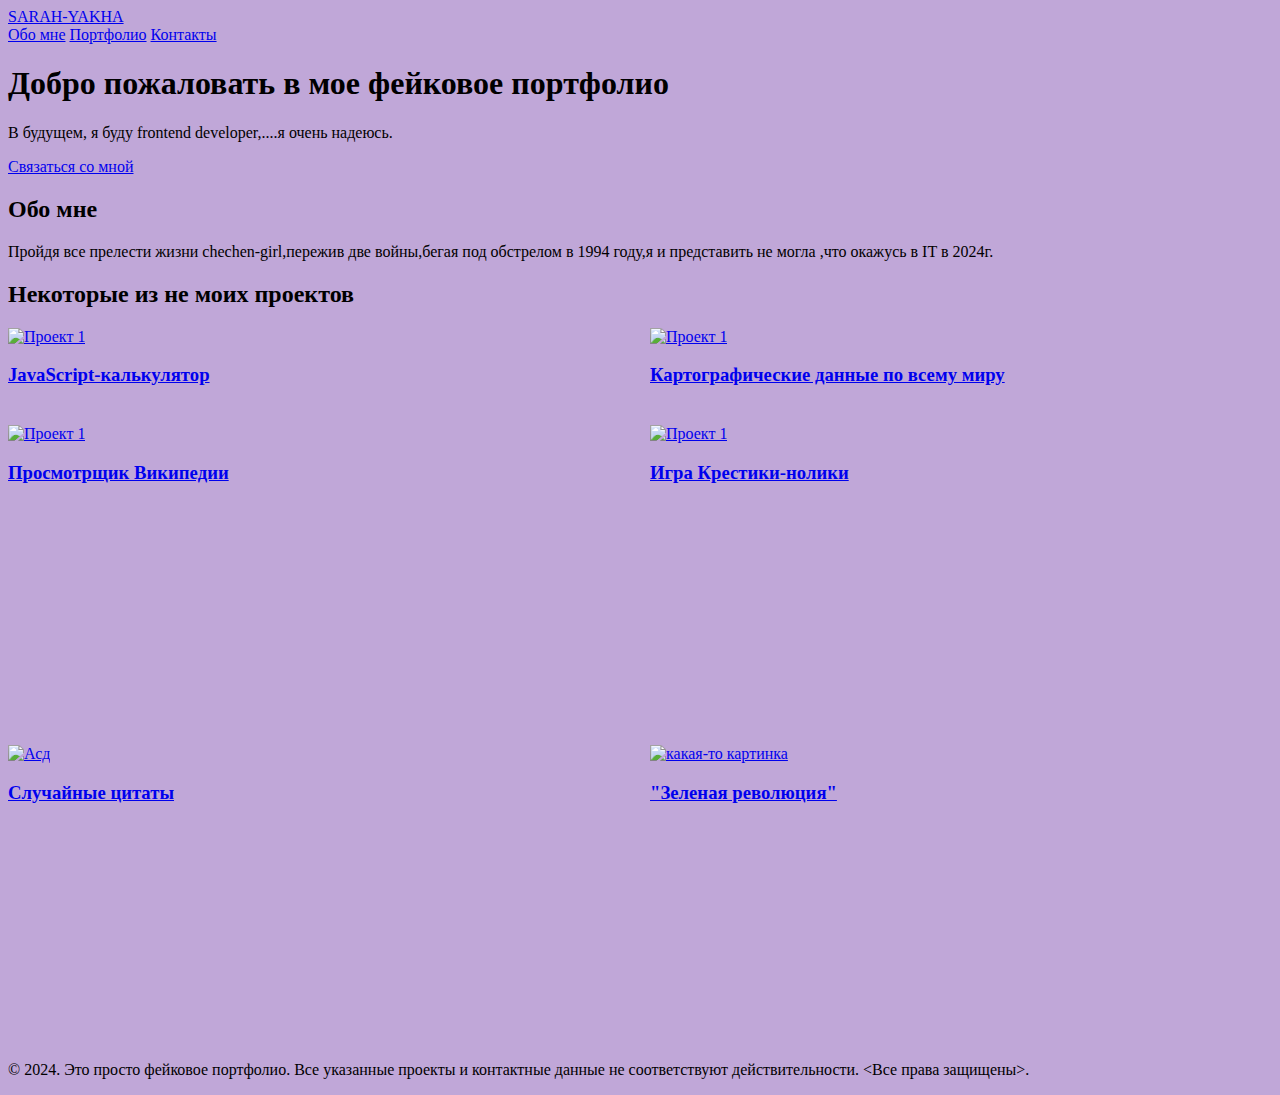
==== index.html @ b1d9bfe6 "f commit" ====
<!DOCTYPE html>
<html lang="en">
<head>
    <meta charset="UTF-8">
    <meta name="viewport" content="width=device-width, initial-scale=1.0">
    <link rel="stylesheet" href="style.css">
    <title>Портфолио</title>
    <link href="https://cdn.jsdelivr.net/npm/tailwindcss/dist/tailwind.min.css" rel="stylesheet">
  </head>
  <body>
    <!-- Навигационное меню -->
    <nav class=" fixed top-0 left-0 right-0 z-50 h-24 bg-purple-500 shadow-lg">
      <div class="max-w-7xl mx-auto px-4 sm:px-6 lg:px-8">
        <div class="flex justify-between h-16">
          <div class="flex-shrink-0 flex items-center">
            <a href="#" class="mt-14 text-red-800 font-bold text-xl">SARAH-YAKHA</a>
          </div>
          <div class="hidden md:block">
            <div class="mt-14 ml-10 flex items-baseline space-x-4">
              <a href="portfol.html" class="text-red-600 hover:bg-gray-700 hover:text-white px-3 py-2 rounded-md text-sm font-medium">Обо мне</a>
              <a href="#container" class="text-red-600 hover:bg-gray-700 hover:text-white px-3 py-2 rounded-md text-sm font-medium">Портфолио</a>
              <a href="https://web.telegram.org/k/#@Yakha_sarah" class="text-red-600 hover:bg-gray-700 hover:text-white px-3 py-2 rounded-md text-sm font-medium">Контакты</a>
            </div>
          </div>
        </div>
      </div>
    </nav>
  
    <!-- Главный контент -->
    <main class="max-w-7xl mx-auto py-6 sm:px-6 lg:px-8">
      <!-- Баннер -->
      <div class="mt-24 px-4 py-6 sm:px-0">
        <div class="bg-purple-300 shadow-lg rounded-lg p-8">
          <h1 class="text-4xl font-bold mb-4">Добро пожаловать в мое фейковое портфолио</h1>
          <p class="text-gray-700 mb-8">В будущем, я буду frontend developer,....я очень надеюсь.</p>
          <a href="login.html" class="bg-purple-500 hover:bg-blue-700 text-purple-200 font-bold py-2 px-4 rounded">Связаться со мной</a>
        </div>
      </div>
  
      <!-- Секция "Обо мне" -->
      <div class="mt-24 px-4 py-6 sm:px-0">
        <h2 class="text-3xl font-bold mb-4">Обо мне</h2>
        <p class="text-gray-700">Пройдя все прелести жизни chechen-girl,пережив две войны,бегая под обстрелом в 1994 году,я и представить не могла ,что окажусь в IT в 2024г.</p>
      </div>
      <!-- Секция "Портфолио" -->
      <div class="px-4 py-6 sm:px-0">
        <h2 class="text-3xl font-bold mb-4">Некоторые из не моих проектов</h2>
        <!--<div class="grid grid-cols-1 gap-4">-->
        
          <!-- Проекты -->
          <div class="container">
          <div class="card-one">
          <div class="bg-purple-200 shadow-lg rounded-lg p-4 hover:bg-blue-500 ">
              <a href="https://codepen.io/freeCodeCamp/full/wgGVVX">
              <img src="https://cdn.freecodecamp.org/testable-projects-fcc/images/calc.png" alt="Проект 1" class="mb-4 rounded-lg">
            <h3 class="text-xl font-bold mb-2">JavaScript-калькулятор</h3>
              </a>
        </div>
          </div>
        <div class="card-two">
          <div class="bg-purple-200 shadow-lg rounded-lg p-4 hover:bg-blue-500">
              <a href="https://codepen.io/freeCodeCamp/full/mVEJag">
            <img src="https://cdn.freecodecamp.org/testable-projects-fcc/images/map.jpg" alt="Проект 1" class="mb-4 rounded-lg">
            <h3 class="text-xl font-bold mb-2">Картографические данные по всему миру</h3>
              </a>
          </div>
        </div>
        <div class="card-three">
          <div class="bg-purple-200 shadow-lg rounded-lg p-4 hover:bg-blue-500">
              <a href="https://codepen.io/freeCodeCamp/full/wGqEga">
            <img src="https://cdn.freecodecamp.org/testable-projects-fcc/images/wiki.png" alt="Проект 1" class="mb-4 rounded-lg">
            <h3 class="text-xl font-bold mb-2">Просмотрщик Википедии</h3>
              </a>
        </div>
    </div>
        <div class="card-four">
          <div class="bg-purple-200 shadow-lg rounded-lg p-4 hover:bg-blue-500">
              <a href="https://codepen.io/freeCodeCamp/full/KzXQgy">
            <img src="https://cdn.freecodecamp.org/testable-projects-fcc/images/tic-tac-toe.png" alt="Проект 1" class="mb-4 rounded-lg">
            <h3 class="text-xl font-bold mb-2">Игра Крестики-нолики</h3>
              </a>
          </div>
        </div>
          <div class="card-five">
          <div class="bg-purple-200 shadow-lg rounded-lg p-4 hover:bg-blue-500">
            <a href="https://codepen.io/freeCodeCamp/full/qRZeGZ">
                  <img src="https://cdn.freecodecamp.org/testable-projects-fcc/images/random-quote-machine.png" alt="Асд" class="mb-4 rounded-lg">
                  <h3 class="text-xl font-bold mb-2">Случайные цитаты</h3>
                </a>
            </div>
        </div>
            <div class="card-six">
          <div class="bg-purple-200 shadow-lg rounded-lg p-4 hover:bg-blue-500">
              <a href="https://codepen.io/freeCodeCamp/full/zNqgVx">
              <img src="https://cdn.freecodecamp.org/testable-projects-fcc/images/tribute.jpg" alt="какая-то картинка" class="mb-4 rounded-lg">
              <h3 class="text-xl font-bold mb-2">"Зеленая революция"</h3>
            </a>
        </div>
        </div>
          
          <!-- Другие проекты -->
        </div>
      </div>
    </main>
  
    <!-- Подвал -->
    <footer class="bg-purple-800 py-6">
      <div class="max-w-7xl mx-auto px-4 sm:px-6 lg:px-8">
        <div class="flex justify-center">
          <p class="text-gray-400">© 2024. Это просто фейковое портфолио. Все указанные проекты и контактные данные не соответствуют действительности.

            <Все права защищены>.</p>
        </div>
      </div>
    </footer>
  </body>
  </html>
---- style.css ----
body {
    background-color: rgb(192, 167, 216);
}
.container {
    display: grid;
    grid-template-columns: repeat(2, 1fr);
    
    gap: 20px;
    max-width: 1300px;
  }

.card-one {
    width: 100%;
    
    gap: 20px;
    transition: transform 1s linear; 
}
.card-one:hover {
    transform: scale(75%) 
}
.card-two {
    width: 100%;
    gap: 20px;
    transition: transform 1s linear;
}
.card-two:hover {
    transform: scale(75%)
}
.card-three {
    height: 300px;
        gap: 10px;
        transition: transform 1s linear; 
    }
 .card-three:hover {
        transform: scale(75%)
    }
     .card-four {
        height: 300px;
            gap: 20px;
            transition: transform 1s linear;  
        }
     .card-four:hover {
            transform: scale(75%)
        }
    
     .card-five {
            height: 300px;
            gap: 20px;
           transition: transform 1s linear;
                }
        .card-five:hover {
                    transform: scale(75%)
                }
            .card-six {
                height: 300px;
                 gap: 20px;
                 transition: transform 1s linear;   
                        }
                 .card-six:hover {
                            transform: scale(75%)
                        }
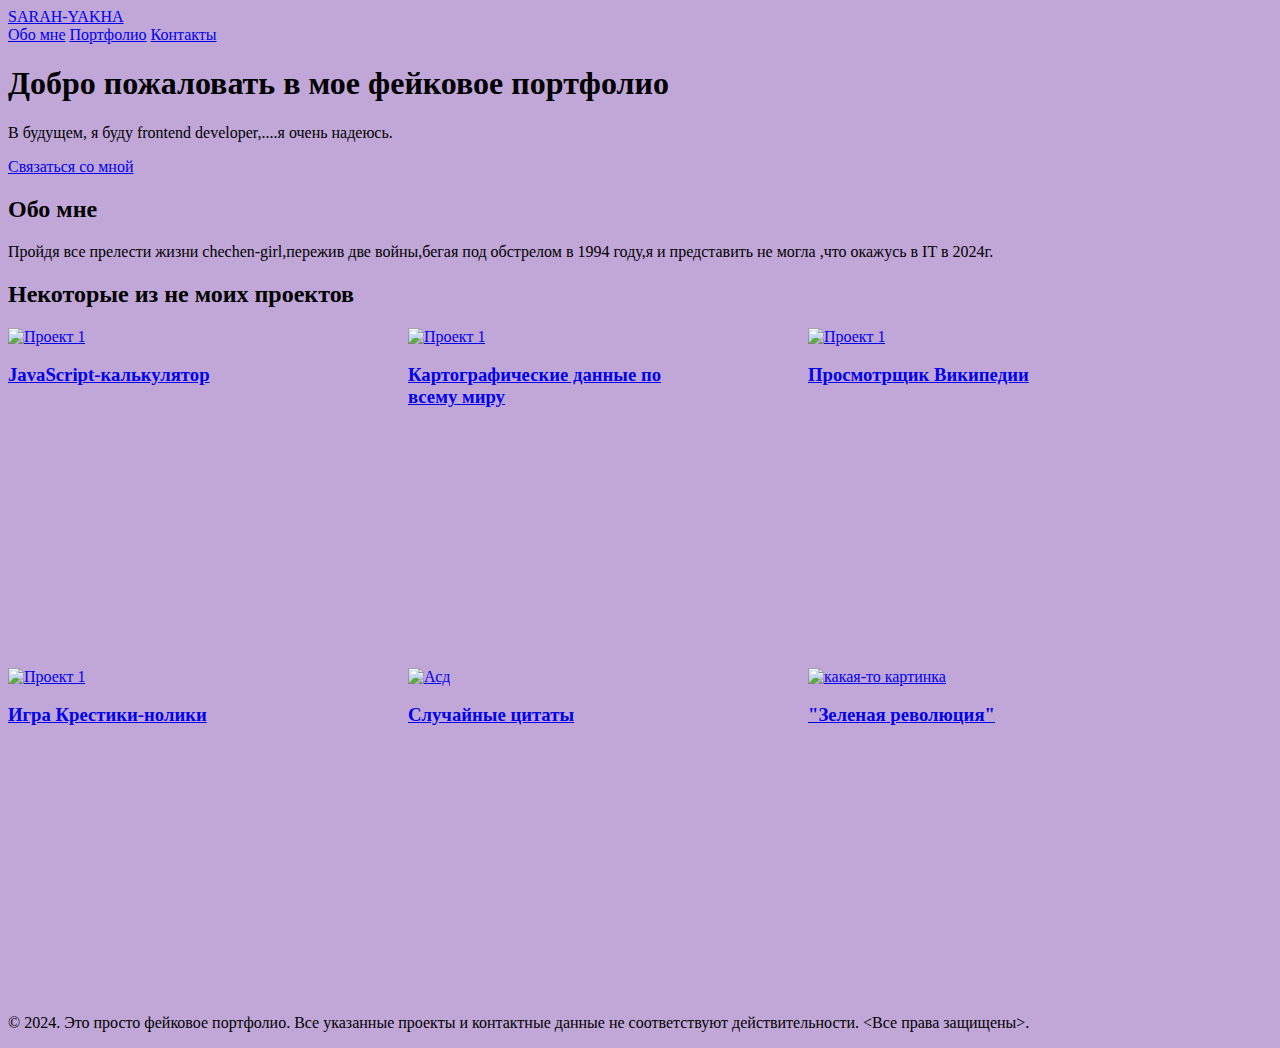
==== commit cc826c10: "my work" ====
--- a/index.html
+++ b/index.html
@@ -50,7 +50,7 @@
           <!-- Проекты -->
           <div class="container">
           <div class="card-one">
-          <div class="bg-purple-200 shadow-lg rounded-lg p-4 hover:bg-blue-500 ">
+          <div class="cardo bg-purple-200 shadow-lg rounded-lg p-4 hover:bg-blue-500 ">
               <a href="https://codepen.io/freeCodeCamp/full/wgGVVX">
               <img src="https://cdn.freecodecamp.org/testable-projects-fcc/images/calc.png" alt="Проект 1" class="mb-4 rounded-lg">
             <h3 class="text-xl font-bold mb-2">JavaScript-калькулятор</h3>
@@ -58,7 +58,7 @@
         </div>
           </div>
         <div class="card-two">
-          <div class="bg-purple-200 shadow-lg rounded-lg p-4 hover:bg-blue-500">
+          <div class="cardt bg-purple-200 shadow-lg rounded-lg p-4 hover:bg-blue-500">
               <a href="https://codepen.io/freeCodeCamp/full/mVEJag">
             <img src="https://cdn.freecodecamp.org/testable-projects-fcc/images/map.jpg" alt="Проект 1" class="mb-4 rounded-lg">
             <h3 class="text-xl font-bold mb-2">Картографические данные по всему миру</h3>
@@ -66,7 +66,7 @@
           </div>
         </div>
         <div class="card-three">
-          <div class="bg-purple-200 shadow-lg rounded-lg p-4 hover:bg-blue-500">
+          <div class="cardth bg-purple-200 shadow-lg rounded-lg p-4 hover:bg-blue-500">
               <a href="https://codepen.io/freeCodeCamp/full/wGqEga">
             <img src="https://cdn.freecodecamp.org/testable-projects-fcc/images/wiki.png" alt="Проект 1" class="mb-4 rounded-lg">
             <h3 class="text-xl font-bold mb-2">Просмотрщик Википедии</h3>
@@ -74,7 +74,7 @@
         </div>
     </div>
         <div class="card-four">
-          <div class="bg-purple-200 shadow-lg rounded-lg p-4 hover:bg-blue-500">
+          <div class="cardf bg-purple-200 shadow-lg rounded-lg p-4 hover:bg-blue-500">
               <a href="https://codepen.io/freeCodeCamp/full/KzXQgy">
             <img src="https://cdn.freecodecamp.org/testable-projects-fcc/images/tic-tac-toe.png" alt="Проект 1" class="mb-4 rounded-lg">
             <h3 class="text-xl font-bold mb-2">Игра Крестики-нолики</h3>
@@ -82,7 +82,7 @@
           </div>
         </div>
           <div class="card-five">
-          <div class="bg-purple-200 shadow-lg rounded-lg p-4 hover:bg-blue-500">
+          <div class="cardfi bg-purple-200 shadow-lg rounded-lg p-4 hover:bg-blue-500">
             <a href="https://codepen.io/freeCodeCamp/full/qRZeGZ">
                   <img src="https://cdn.freecodecamp.org/testable-projects-fcc/images/random-quote-machine.png" alt="Асд" class="mb-4 rounded-lg">
                   <h3 class="text-xl font-bold mb-2">Случайные цитаты</h3>
@@ -90,7 +90,7 @@
             </div>
         </div>
             <div class="card-six">
-          <div class="bg-purple-200 shadow-lg rounded-lg p-4 hover:bg-blue-500">
+          <div class="cards bg-purple-200 shadow-lg rounded-lg p-4 hover:bg-blue-500">
               <a href="https://codepen.io/freeCodeCamp/full/zNqgVx">
               <img src="https://cdn.freecodecamp.org/testable-projects-fcc/images/tribute.jpg" alt="какая-то картинка" class="mb-4 rounded-lg">
               <h3 class="text-xl font-bold mb-2">"Зеленая революция"</h3>
--- a/style.css
+++ b/style.css
@@ -2,15 +2,20 @@
     background-color: rgb(192, 167, 216);
 }
 .container {
-    display: grid;
-    grid-template-columns: repeat(2, 1fr);
+    width: 1100px;
     
-    gap: 20px;
-    max-width: 1300px;
+    display: flex;
+   justify-content: space-between;
+   flex-wrap: wrap;
+    
+    gap: 10px;
+    
   }
-
+.cardo {
+    height: 330px;
+    width: 300px;
+}
 .card-one {
-    width: 100%;
     
     gap: 20px;
     transition: transform 1s linear; 
@@ -18,41 +23,60 @@
 .card-one:hover {
     transform: scale(75%) 
 }
+.cardt {
+    height: 330px;
+    width: 300px; 
+}
 .card-two {
-    width: 100%;
+    
     gap: 20px;
     transition: transform 1s linear;
 }
 .card-two:hover {
     transform: scale(75%)
 }
+.cardth {
+    height: 330px;
+    width: 300px;
+}
 .card-three {
-    height: 300px;
+    
         gap: 10px;
         transition: transform 1s linear; 
     }
  .card-three:hover {
         transform: scale(75%)
     }
+    .cardf {
+        height: 330px;
+    width: 300px;
+    }
      .card-four {
-        height: 300px;
+        
             gap: 20px;
             transition: transform 1s linear;  
         }
      .card-four:hover {
             transform: scale(75%)
         }
-    
+    .cardfi {
+        height: 330px;
+    width: 300px;
+    }
      .card-five {
-            height: 300px;
+            
             gap: 20px;
            transition: transform 1s linear;
                 }
         .card-five:hover {
                     transform: scale(75%)
                 }
+                .cards {
+                    height: 330px;
+    width: 300px;
+                }
             .card-six {
-                height: 300px;
+                
                  gap: 20px;
                  transition: transform 1s linear;   
                         }
